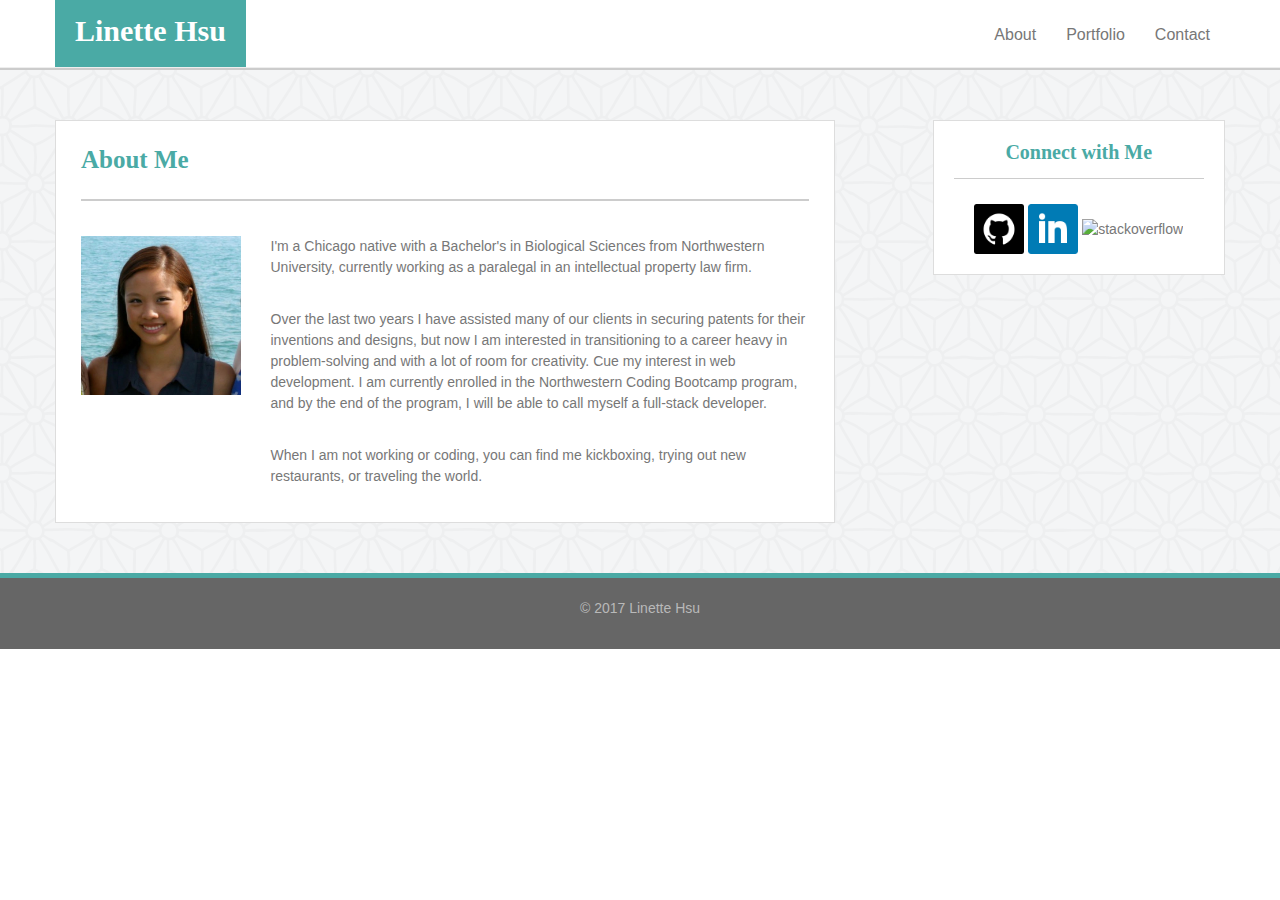
==== index.html @ 95158c35 "adding completed homework files" ====
<!Doctype html>

<html lang="en-us">

	<head> 
		<meta charset="UTF-8">
		<title>Linette Hsu Portfolio</title>
		<link rel="stylesheet" href="https://maxcdn.bootstrapcdn.com/bootstrap/3.3.7/css/bootstrap.min.css" integrity="sha384-BVYiiSIFeK1dGmJRAkycuHAHRg32OmUcww7on3RYdg4Va+PmSTsz/K68vbdEjh4u" crossorigin="anonymous">
		<link rel="stylesheet" type="text/css" href="assets/css/style.css">
	</head>

	<body>
		<header class="container">
			<nav class="navbar">
			  <div class="container-fluid">
			    <div class="navbar-header">
			      <a class="logo" href="#">Linette Hsu</a>
			    </div>
			    <ul class="nav navbar-nav navbar-right">
			      	<li><a href="index.html">About</a></li>
					<li><a href="portfolio.html">Portfolio</a></li>
					<li><a href="contact.html">Contact</a></li>
			    </ul>
			  </div>
			</nav>
		</header>
		<hr/>
		<div class="main-content">
			<div class=" container">
				<div class="row">
					<div class="col-md-8 col-sm-7 main-section">
						<h2>About Me</h2>
						<div class="row">
							<div class="col-sm-12 col-md-3">
								<img id="profile-picture" src="assets/images/Linette Hsu.jpg" alt="Linette Hsu">
							</div>
							<div class="col-sm-12 col-md-9">
								<p>
									I'm a Chicago native with a Bachelor's in Biological Sciences from Northwestern University, currently working as a paralegal in an intellectual property law firm. 
								</p><br>
								<p> 
									Over the last two years I have assisted many of our clients in securing patents for their inventions and designs, but now I am interested in transitioning to a career heavy in problem-solving and with a lot of room for creativity. Cue my interest in web development. I am currently enrolled in the Northwestern Coding Bootcamp program, and by the end of the program, I will be able to call myself a full-stack developer.
								</p><br>
								<p>	
									When I am not working or coding, you can find me kickboxing, trying out new restaurants, or traveling the world.
								</p>
							</div>
						</div>
					</div>
					<div class="col-md-3 col-md-offset-1 col-sm-4 col-sm-offset-1 social-media">
						<h3>Connect with Me</h3>
						<a href="https://github.com/llh914" target="_blank">
							<img class="icon" src="assets/images/github.png" alt="github">
						</a>
						<a href="https://www.linkedin.com/in/linette-hsu-7ba91a23" target="_blank">
							<img class="icon" src="assets/images/linkedin.png" alt="linkedin">
						</a>
						<a href="http://stackoverflow.com/users/7439526/llh914" target="_blank">
							<img class="icon" src="assets/images/stackoverflow.png" alt="stackoverflow">
						</a>
					</div>
				</div>
			</div>
		</div>
		<section class="footer">
			<p>© 2017 Linette Hsu</p>
		</section>
	</body>

</html>
---- assets/css/style.css ----
body{
	margin:0;
	color: #777777;
	font-family: 'Arial', 'Helvetica Neue', Helvetica, sans-serif;
	line-height: 150%
}

header.container {
	padding: 0;
}

header {
	color: #ffffff;
	font-family: 'Georgia', Times, Times New Roman, serif;
}

hr {
	margin: 0;
	border-bottom: 2px solid #cccccc;
}

.navbar {
	text-align: center;
	background-color: white;
	margin: 0;
	border: 0;
}

.navbar-header {
	background: #4aaaa5;
	text-align: center;
	padding: 20px;
}

.logo {
	color: white;
	font-size: 30px;
	font-family: 'Georgia', Times, Times New Roman, serif;
	font-weight: bold;
}

.logo:hover { 
	color: white;
	text-decoration: none;
}

.navbar-nav {
	margin: 0;
	font-size: 16px;
	padding-top: 10px;
}

.container-fluid {
	padding: 0;
}

a {
	color: #777777;
	font-family: 'Arial', 'Helvetica Neue', Helvetica, sans-serif;
	text-decoration: none;
}

a:hover { 
	color: #4aaaa5; 
}

a:active { 
	color: #b66cff; 
}

h2 {
	color: #4aaaa5;
	font-family: 'Georgia', Times, Times New Roman, serif;
	font-size: 25px;
	border-bottom: 2px solid #cccccc;
	margin-bottom: 35px;
	margin-top: 0;
	padding-bottom: 25px;
	font-weight: bold;
}

h3{
	color: #4aaaa5;
	font-family: 'Georgia', Times, Times New Roman, serif;
	font-size: 20px;
	border-bottom: 1px solid #cccccc;
	margin-bottom: 25px;
	margin-top: 0;
	padding-bottom: 15px;
	font-weight: bold;
}

.main-section {
	border: 1px solid #dddddd;
	background: #ffffff;
	padding: 25px;
	margin-bottom: 25px
}

#profile-picture{
	width: 100%;
	height: auto;
	margin-bottom: 20px;
}

.social-media {
	border: 1px solid #dddddd;
	background: #ffffff;
	text-align: center;
	padding: 20px;
}

.icon{
	width: 50px;
}

.icon:hover {
	outline: 5px solid #4aaaa5;
	outline-offset: 0;
}

.main-content {
	padding-top: 50px;
	padding-bottom: 25px;
	background-image: url("../images/background.png");
}

.portfolio-link {
	position: relative;
	display: inline-block;
	margin-bottom: 43px;
	padding: 0;
}

.portfolio-link:hover {
  -ms-transform: rotate(-10deg);
  -webkit-transform: rotate(-10deg);
  -moz-transform: rotate(-10deg);
  -o-transform: rotate(-10deg);
  transform: rotate(-10deg); 
}

.portfolio-image {
	width: 100%;
	height: auto;
}

.portfolio-caption {
	position: absolute;
	left: 0;
	bottom: 15px;
	background: #4aaaa5;
	color: #ffffff;
	width: 100%;
	text-align: center;
	padding: 20px 0;
	font-size: 20px;
}

form.row {
	margin:0;
}

.fields {
	margin-bottom: 15px;
	color: #777777;
	font-size: 13px;
}

.input{
	height: 20px;	
}

label.col-xs-12 {
	margin-bottom: 5px;
	padding: 0;

}

.submit {
	background: #4aaaa5;
	color: #ffffff;
	border: 0;
	padding: 10px 0;
    font-size: 15px;
}

.footer{
	background:#666666;
	padding: 20px;
	color: #b9b9b9;
	text-align:center;
	border-top: 5px solid #4aaaa5;
}
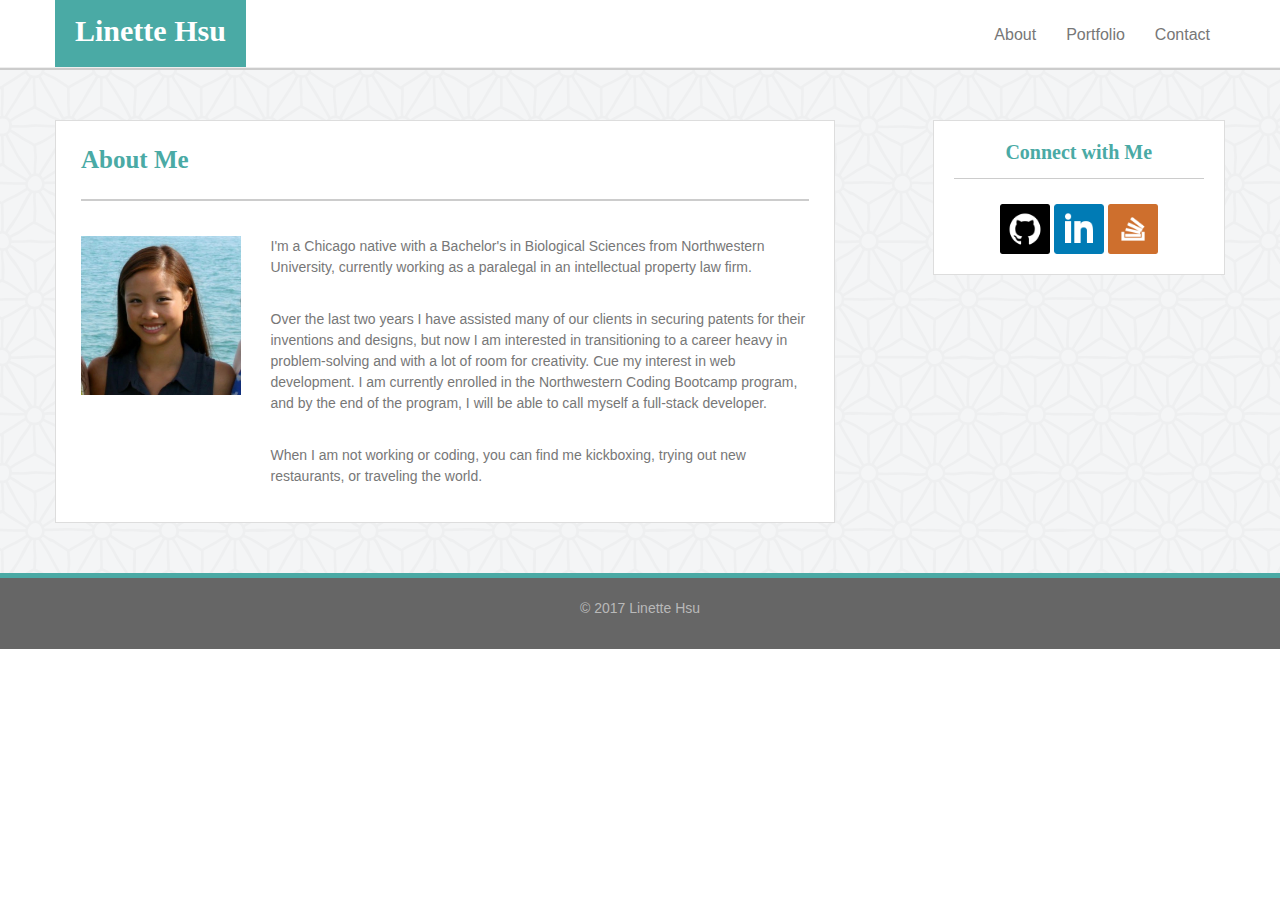
==== commit d967591f: "adding completed homework files" ====
--- a/index.html
+++ b/index.html
@@ -1,3 +1,4 @@
+
 <!Doctype html>
 
 <html lang="en-us">
@@ -56,7 +57,7 @@
 							<img class="icon" src="assets/images/linkedin.png" alt="linkedin">
 						</a>
 						<a href="http://stackoverflow.com/users/7439526/llh914" target="_blank">
-							<img class="icon" src="assets/images/stackoverflow.png" alt="stackoverflow">
+							<img class="icon" src="assets/images/stack.png" alt="stackoverflow">
 						</a>
 					</div>
 				</div>
